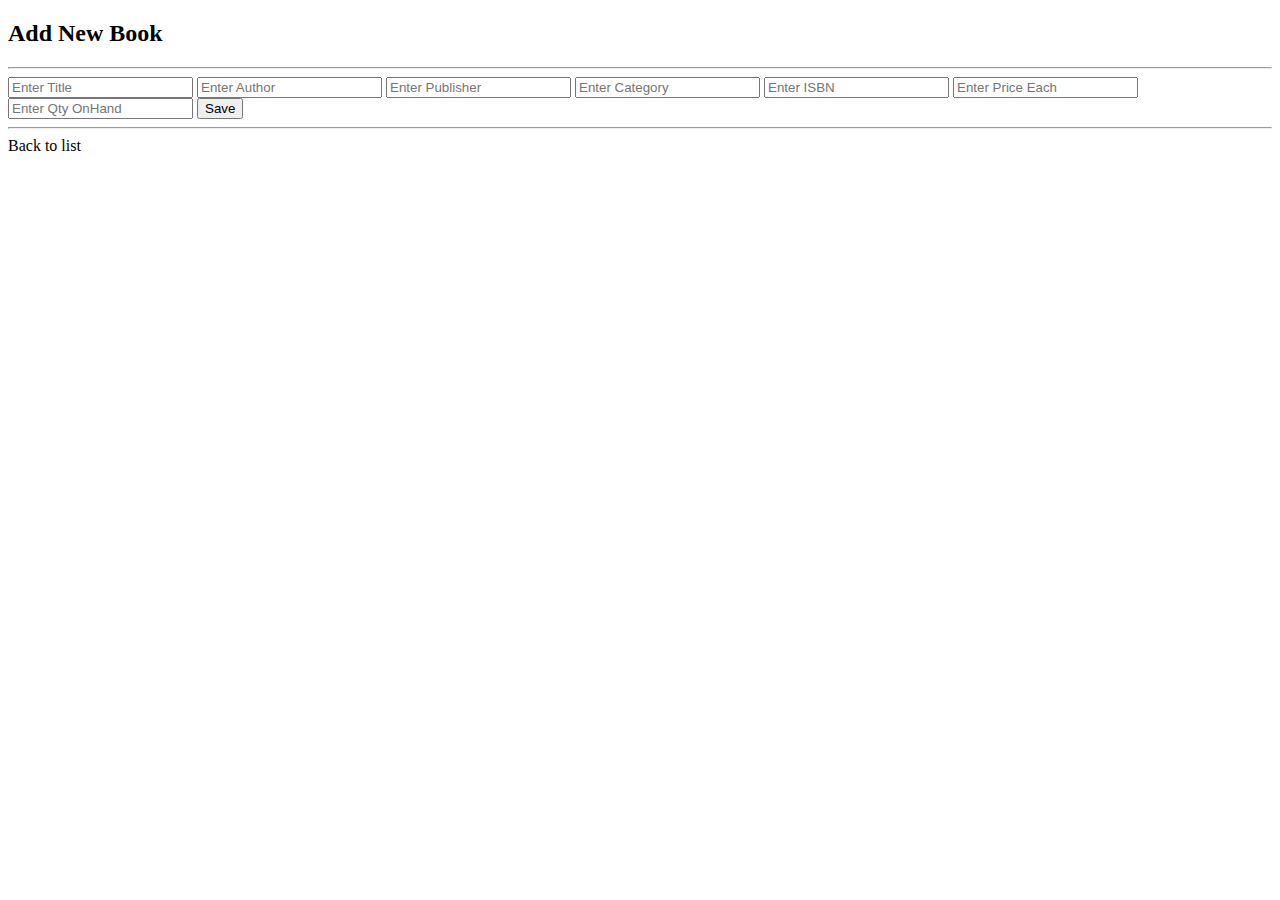
==== src/main/resources/templates/add-book-form.html @ 0f565976 "Books View, Add, Edit, Delete Logic" ====
<!DOCTYPE html>
<html lang="en" xmlns:th="http://www.thymeleaf.org">
<head>
    <meta charset="UTF-8">
    <!-- Bootstrap CSS -->
    <link href="https://cdn.jsdelivr.net/npm/bootstrap@5.1.3/dist/css/bootstrap.min.css" rel="stylesheet" integrity="sha384-1BmE4kWBq78iYhFldvKuhfTAU6auU8tT94WrHftjDbrCEXSU1oBoqyl2QvZ6jIW3" crossorigin="anonymous">
    <title>Add Book</title>
</head>
<body>
<div class="container" style="margin-top: 1rem">

    <h2 class="text-primary">Add New Book</h2>
    <hr/>

    <form th:action="@{/saveBook}" th:object="${formData}" method="POST">
        <input type="hidden" th:field="*{id}" />
        <input type="text" th:field="*{title}" class="form-control col-4 mb-4" placeholder="Enter Title" />
        <input type="text" th:field="*{author}" class="form-control col-4 mb-4" placeholder="Enter Author" />
        <input type="text" th:field="*{publisher}" class="form-control col-4 mb-4" placeholder="Enter Publisher" />
        <input type="text" th:field="*{category}" class="form-control col-4 mb-4" placeholder="Enter Category" />
        <input type="text" th:field="*{isbn}" class="form-control col-4 mb-4" placeholder="Enter ISBN" />
        <input type="text" th:field="*{priceEach}" class="form-control col-4 mb-4" placeholder="Enter Price Each" />
        <input type="text" th:field="*{qty}" class="form-control col-4 mb-4" placeholder="Enter Qty OnHand" />

        <button type="submit" class="btn btn-primary col-2">Save</button>
    </form>
    <hr/>
    <a th:href="@{/listBook}">Back to list</a>
</div>


<script src="https://cdn.jsdelivr.net/npm/bootstrap@5.1.3/dist/js/bootstrap.bundle.min.js" integrity="sha384-ka7Sk0Gln4gmtz2MlQnikT1wXgYsOg+OMhuP+IlRH9sENBO0LRn5q+8nbTov4+1p" crossorigin="anonymous"></script>
</body>
</html>
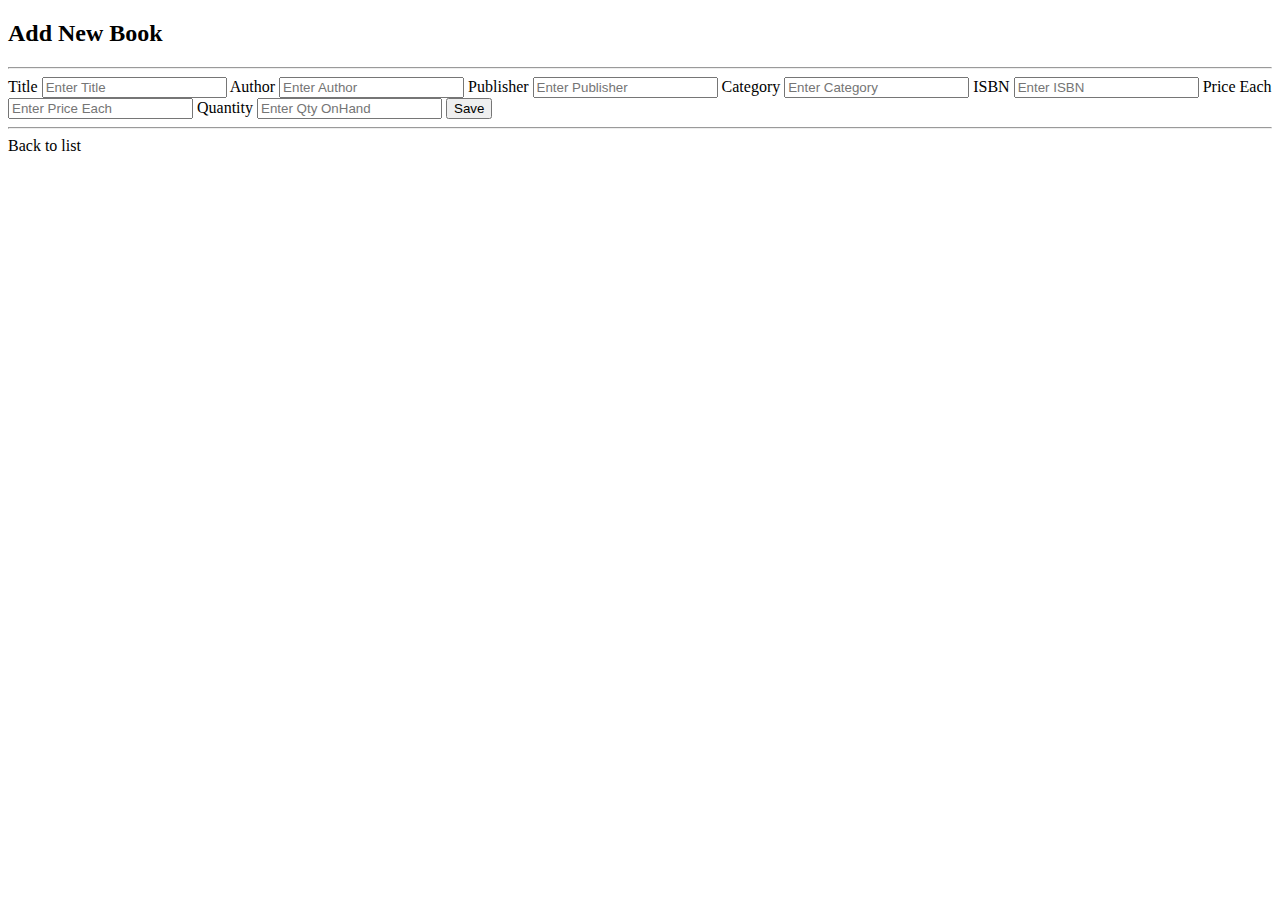
==== commit bb7fc5fb: "Books, Customer, Order Views Updated" ====
--- a/src/main/resources/templates/add-book-form.html
+++ b/src/main/resources/templates/add-book-form.html
@@ -4,22 +4,30 @@
     <meta charset="UTF-8">
     <!-- Bootstrap CSS -->
     <link href="https://cdn.jsdelivr.net/npm/bootstrap@5.1.3/dist/css/bootstrap.min.css" rel="stylesheet" integrity="sha384-1BmE4kWBq78iYhFldvKuhfTAU6auU8tT94WrHftjDbrCEXSU1oBoqyl2QvZ6jIW3" crossorigin="anonymous">
-    <title>Add Book</title>
+    <title th:text="${title}">Add Book</title>
 </head>
 <body>
 <div class="container" style="margin-top: 1rem">
 
-    <h2 class="text-primary">Add New Book</h2>
+    <h2 class="text-primary" th:text="${title}">Add New Book</h2>
     <hr/>
 
     <form th:action="@{/saveBook}" th:object="${formData}" method="POST">
+
         <input type="hidden" th:field="*{id}" />
+        <label class="form-label">Title</label>
         <input type="text" th:field="*{title}" class="form-control col-4 mb-4" placeholder="Enter Title" />
+        <label class="form-label">Author</label>
         <input type="text" th:field="*{author}" class="form-control col-4 mb-4" placeholder="Enter Author" />
+        <label class="form-label">Publisher</label>
         <input type="text" th:field="*{publisher}" class="form-control col-4 mb-4" placeholder="Enter Publisher" />
+        <label class="form-label">Category</label>
         <input type="text" th:field="*{category}" class="form-control col-4 mb-4" placeholder="Enter Category" />
+        <label class="form-label">ISBN</label>
         <input type="text" th:field="*{isbn}" class="form-control col-4 mb-4" placeholder="Enter ISBN" />
+        <label class="form-label" >Price Each</label>
         <input type="text" th:field="*{priceEach}" class="form-control col-4 mb-4" placeholder="Enter Price Each" />
+        <label class="form-label">Quantity</label>
         <input type="text" th:field="*{qty}" class="form-control col-4 mb-4" placeholder="Enter Qty OnHand" />
 
         <button type="submit" class="btn btn-primary col-2">Save</button>
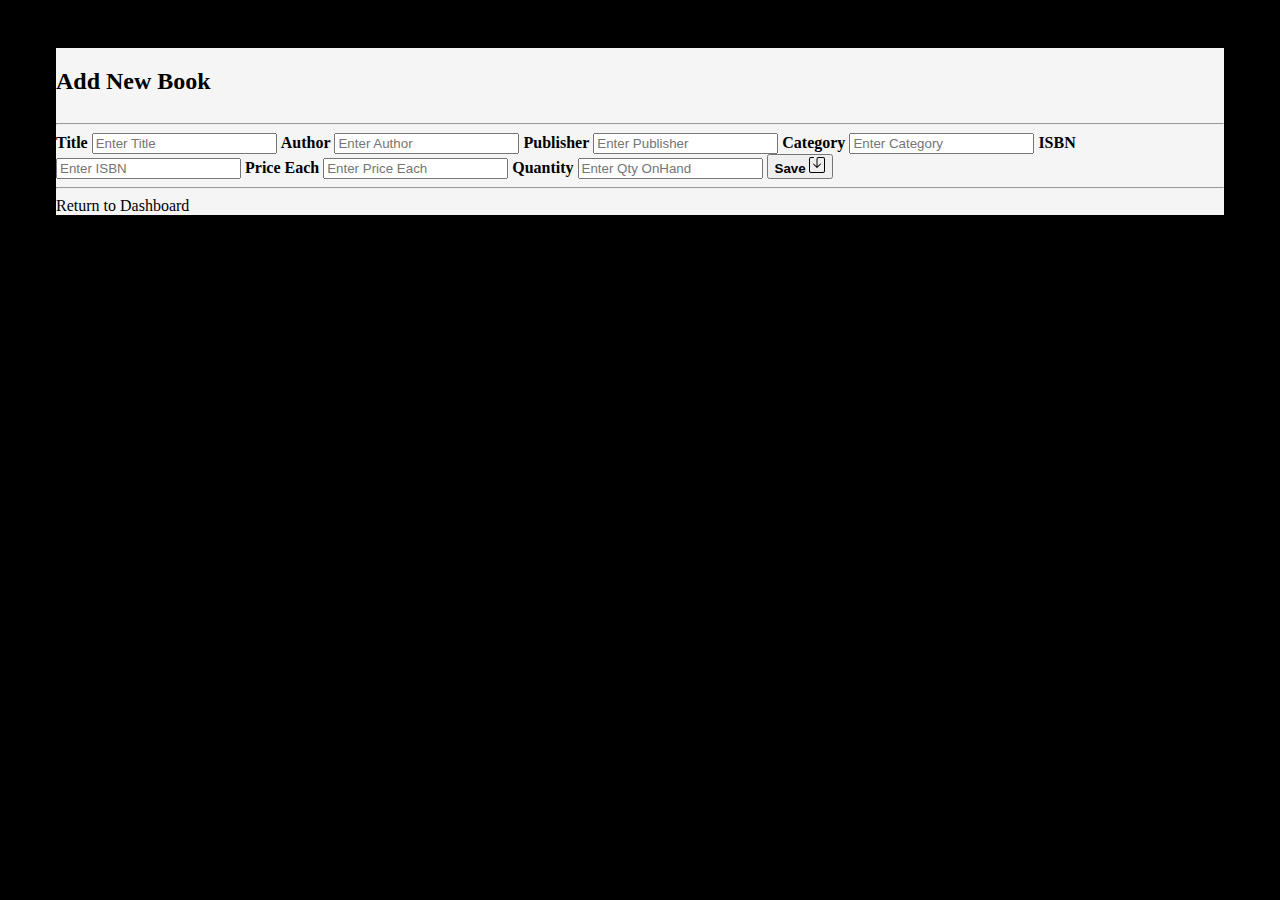
==== commit 89156397: "Updated html/css in 'search areas' of Books, Customers and Orders pages. Also added styling to 'add " ====
--- a/src/main/resources/templates/add-book-form.html
+++ b/src/main/resources/templates/add-book-form.html
@@ -6,34 +6,38 @@
     <link href="https://cdn.jsdelivr.net/npm/bootstrap@5.1.3/dist/css/bootstrap.min.css" rel="stylesheet" integrity="sha384-1BmE4kWBq78iYhFldvKuhfTAU6auU8tT94WrHftjDbrCEXSU1oBoqyl2QvZ6jIW3" crossorigin="anonymous">
     <title th:text="${title}">Add Book</title>
 </head>
-<body>
-<div class="container" style="margin-top: 1rem">
+<body style="background-color: black">
+<div class="container" style="margin: 3rem; background-color: whitesmoke; overflow: hidden">
+    <h2 style="display: inline-block" class="text-primary" th:text="${title}">  Add New Book</h2>
 
-    <h2 class="text-primary" th:text="${title}">Add New Book</h2>
     <hr/>
 
     <form th:action="@{/saveBook}" th:object="${formData}" method="POST">
 
-        <input type="hidden" th:field="*{id}" />
-        <label class="form-label">Title</label>
+        <label class="form-label"><strong>Title</strong></label>
         <input type="text" th:field="*{title}" class="form-control col-4 mb-4" placeholder="Enter Title" />
-        <label class="form-label">Author</label>
+        <label class="form-label"><strong>Author</strong></label>
         <input type="text" th:field="*{author}" class="form-control col-4 mb-4" placeholder="Enter Author" />
-        <label class="form-label">Publisher</label>
+        <label class="form-label"><strong>Publisher</strong></label>
         <input type="text" th:field="*{publisher}" class="form-control col-4 mb-4" placeholder="Enter Publisher" />
-        <label class="form-label">Category</label>
+        <label class="form-label"><strong>Category</strong></label>
         <input type="text" th:field="*{category}" class="form-control col-4 mb-4" placeholder="Enter Category" />
-        <label class="form-label">ISBN</label>
+        <label class="form-label"><strong>ISBN</strong></label>
         <input type="text" th:field="*{isbn}" class="form-control col-4 mb-4" placeholder="Enter ISBN" />
-        <label class="form-label" >Price Each</label>
+        <label class="form-label" ><strong>Price Each</strong></label>
         <input type="text" th:field="*{priceEach}" class="form-control col-4 mb-4" placeholder="Enter Price Each" />
-        <label class="form-label">Quantity</label>
+        <label class="form-label"><strong>Quantity</strong></label>
         <input type="text" th:field="*{qty}" class="form-control col-4 mb-4" placeholder="Enter Qty OnHand" />
 
-        <button type="submit" class="btn btn-primary col-2">Save</button>
+        <button type="submit" class="btn btn-primary col-2"> <strong>Save</strong> <svg xmlns="http://www.w3.org/2000/svg" width="16" height="16" fill="currentColor" class="bi bi-save" viewBox="0 0 16 16">
+            <path d="M2 1a1 1 0 0 0-1 1v12a1 1 0 0 0 1 1h12a1 1 0 0 0 1-1V2a1 1 0 0 0-1-1H9.5a1 1 0 0 0-1 1v7.293l2.646-2.647a.5.5 0 0 1 .708.708l-3.5 3.5a.5.5 0 0 1-.708 0l-3.5-3.5a.5.5 0 1 1 .708-.708L7.5 9.293V2a2 2 0 0 1 2-2H14a2 2 0 0 1 2 2v12a2 2 0 0 1-2 2H2a2 2 0 0 1-2-2V2a2 2 0 0 1 2-2h2.5a.5.5 0 0 1 0 1H2z"/>
+        </svg></button>
     </form>
     <hr/>
-    <a th:href="@{/listBook}">Back to list</a>
+    <a th:href="@{/listBook}">Return to Dashboard</a>
+
+
+
 </div>
 
 
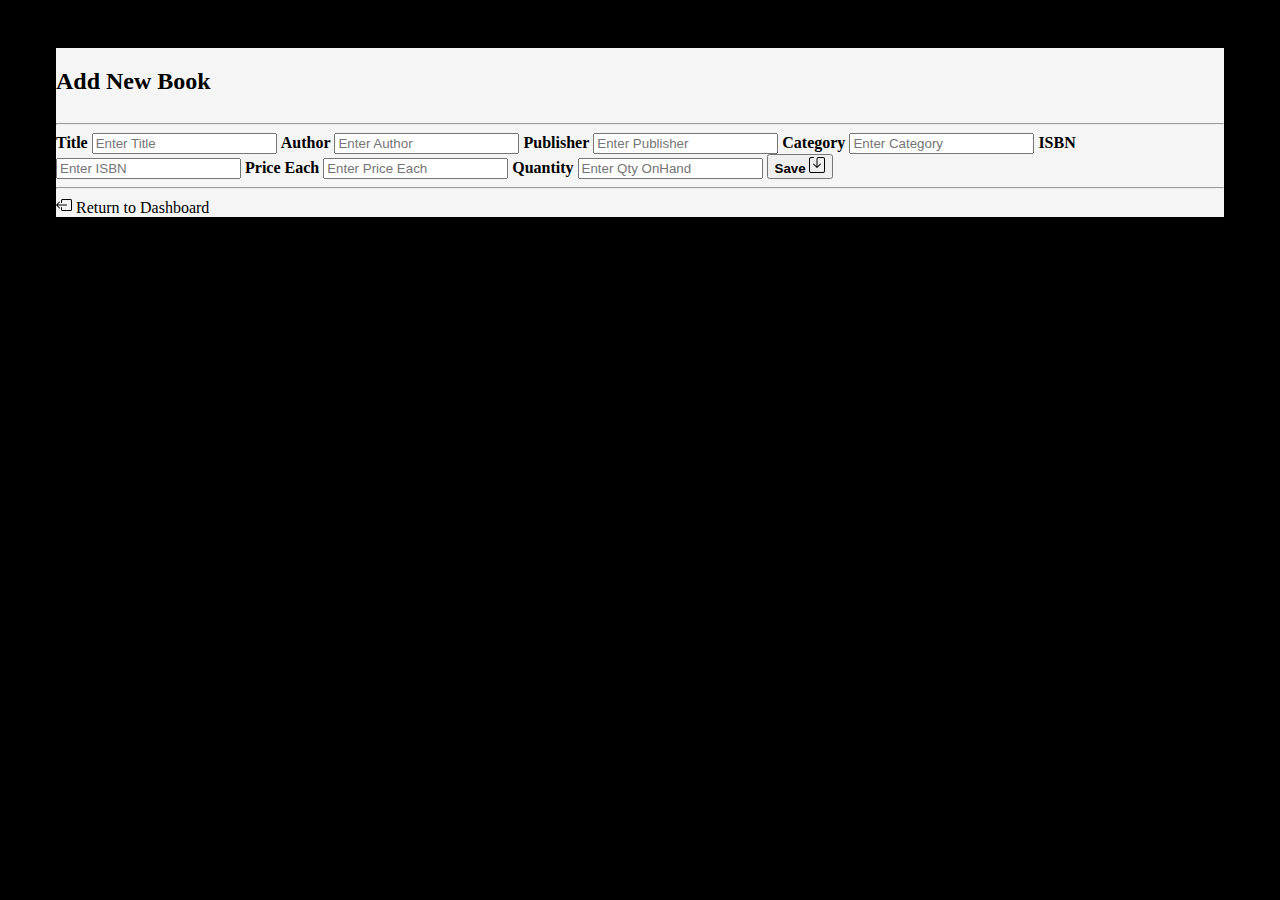
==== commit ca8e118c: "Changed styling to edit/delete buttons on tables. Changed styling to 'Return to Dashboard' link on m" ====
--- a/src/main/resources/templates/add-book-form.html
+++ b/src/main/resources/templates/add-book-form.html
@@ -34,7 +34,10 @@
         </svg></button>
     </form>
     <hr/>
-    <a th:href="@{/listBook}">Return to Dashboard</a>
+    <a th:href="@{/listBook}" style="text-decoration: none"> <svg xmlns="http://www.w3.org/2000/svg" width="16" height="16" fill="currentColor" class="bi bi-box-arrow-left" viewBox="0 0 16 16">
+        <path fill-rule="evenodd" d="M6 12.5a.5.5 0 0 0 .5.5h8a.5.5 0 0 0 .5-.5v-9a.5.5 0 0 0-.5-.5h-8a.5.5 0 0 0-.5.5v2a.5.5 0 0 1-1 0v-2A1.5 1.5 0 0 1 6.5 2h8A1.5 1.5 0 0 1 16 3.5v9a1.5 1.5 0 0 1-1.5 1.5h-8A1.5 1.5 0 0 1 5 12.5v-2a.5.5 0 0 1 1 0v2z"/>
+        <path fill-rule="evenodd" d="M.146 8.354a.5.5 0 0 1 0-.708l3-3a.5.5 0 1 1 .708.708L1.707 7.5H10.5a.5.5 0 0 1 0 1H1.707l2.147 2.146a.5.5 0 0 1-.708.708l-3-3z"/>
+    </svg> Return to Dashboard</a>
 
 
 
